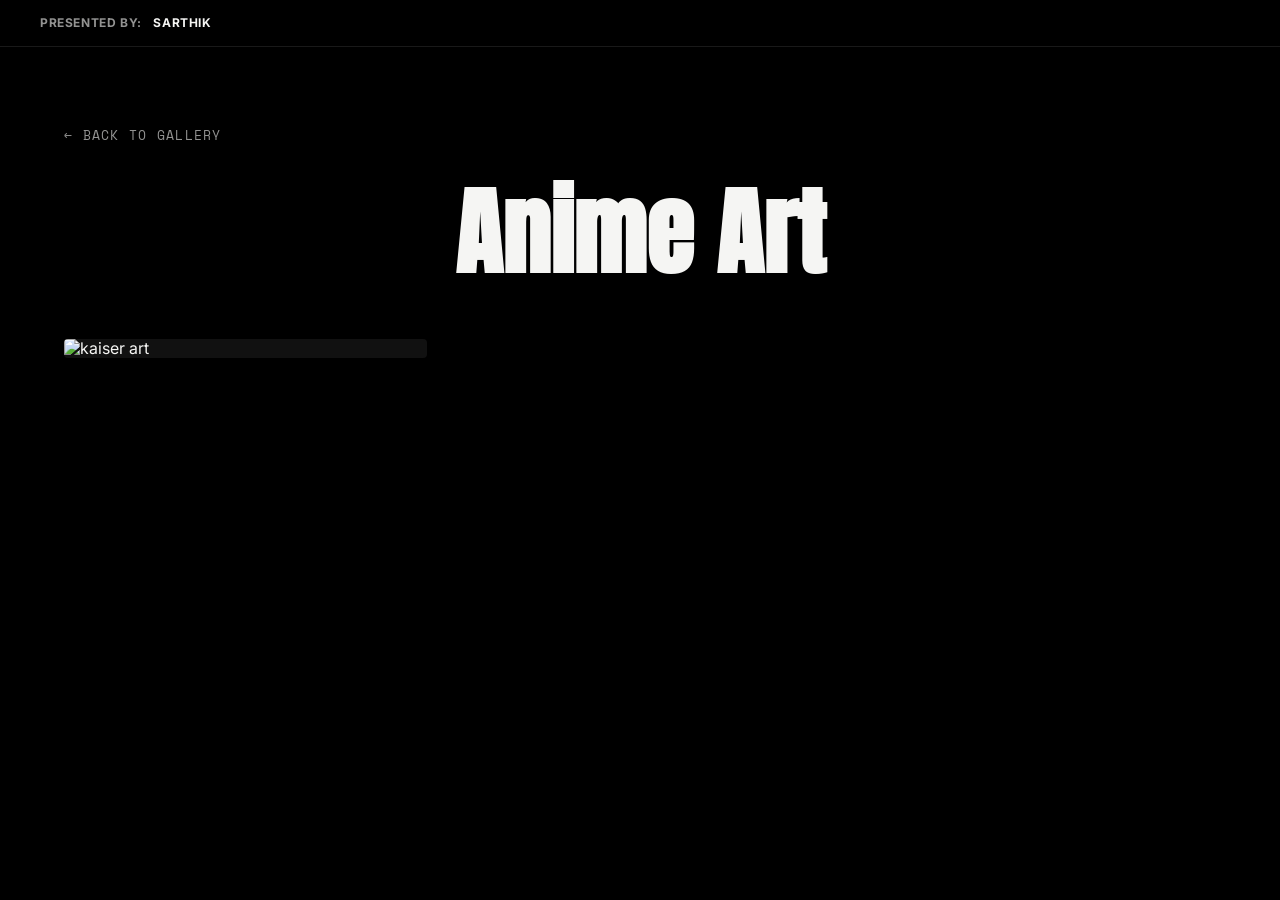
==== anime-gallery.html @ 5c02e8ca "new anime gallery and foot file in normal folder" ====
<!DOCTYPE html>
<html lang="en">

<head>
    <meta charset="UTF-8">
    <meta name="viewport" content="width=device-width, initial-scale=1.0">
    <title>ANIME Gallery | Sarthik</title>
    <link rel="stylesheet" href="style.css">
    <!-- Google Fonts -->
    <link rel="preconnect" href="https://fonts.googleapis.com">
    <link rel="preconnect" href="https://fonts.gstatic.com" crossorigin>
    <link href="https://fonts.googleapis.com/css2?family=Anton&family=Inter:wght@400;700&family=Space+Mono&display=swap"
        rel="stylesheet">
    <style>
        .food-gallery-container {
            padding: 8rem 4rem 4rem 4rem;
            max-width: 1400px;
            margin: 0 auto;
        }

        .gallery-title {
            font-family: var(--font-heading);
            font-size: clamp(3rem, 8vw, 6rem);
            margin-bottom: 3rem;
            text-align: center;
        }

        .masonry-grid {
            columns: 3;
            column-gap: 2rem;
        }

        .masonry-item {
            break-inside: avoid;
            margin-bottom: 2rem;
            position: relative;
            background-color: #111;
            overflow: hidden;
            border-radius: 4px;
        }

        .masonry-item img {
            width: 100%;
            display: block;
            transition: transform 0.5s ease, filter 0.5s ease;
        }

        .item-overlay {
            position: absolute;
            top: 0;
            left: 0;
            width: 100%;
            height: 100%;
            background: rgba(0, 0, 0, 0.7);
            display: flex;
            flex-direction: column;
            justify-content: center;
            align-items: center;
            opacity: 0;
            transition: opacity 0.3s ease;
            backdrop-filter: blur(5px);
        }

        .masonry-item:hover .item-overlay {
            opacity: 1;
        }

        .masonry-item:hover img {
            transform: scale(1.05);
            filter: blur(2px);
        }

        .item-title {
            font-family: var(--font-heading);
            font-size: 1.5rem;
            margin-bottom: 1.5rem;
            color: var(--text-color);
        }

        .download-btn {
            background-color: var(--text-color);
            color: #000;
            padding: 0.8rem 1.5rem;
            font-family: var(--font-secondary);
            font-weight: 700;
            text-transform: uppercase;
            font-size: 0.8rem;
            text-decoration: none;
            border-radius: 2px;
            transition: background-color 0.3s ease;
        }

        .download-btn:hover {
            background-color: #fff;
        }

        .back-link {
            display: block;
            margin-bottom: 2rem;
            color: rgba(245, 245, 243, 0.6);
            text-decoration: none;
            font-family: var(--font-mono);
            font-size: 0.8rem;
            text-transform: uppercase;
            letter-spacing: 0.1em;
        }

        .back-link:hover {
            color: var(--text-color);
        }

        @media (max-width: 1000px) {
            .masonry-grid {
                columns: 2;
            }
        }

        @media (max-width: 600px) {
            .masonry-grid {
                columns: 1;
            }

            .food-gallery-container {
                padding: 6rem 1.5rem 2rem 1.5rem;
            }
        }
    </style>
</head>

<body> <!-- Simple black background -->
    <header class="top-bar">
        <a href="index.html" class="logo-link">
            <div class="nav-items-desktop">
                <div class="nav-item"><span>PRESENTED BY:</span> Sarthik</div>
            </div>
        </a>
    </header>

    <main class="food-gallery-container">
        <a href="index.html#gallery" class="back-link">← Back to Gallery</a>

        <h1 class="gallery-title">Anime Art</h1>

        <div class="masonry-grid">
            <div class="masonry-item">
                <img src="FOOTBALL/art7-kaiser.png" alt="kaiser art">
                <div class="item-overlay">
                    <a href="FOOTBALL/art7-kaiser.png" download="art" class="download-btn">Download High-Res</a>
                </div>
            </div>

            
        </div>
    </main>

    <script>
        // Additional JavaScript for analytics or direct download handling if needed
        // For now, HTML5 'download' attribute handles the direct download requirement
    </script>
</body>

</html>
---- style.css ----
:root {
    --bg-color: #000000;
    --text-color: #F5F5F3;
    /* Off-white/Beige */
    --accent-color: #F5F5F3;
    --font-heading: 'Anton', sans-serif;
    --font-secondary: 'Inter', sans-serif;
    --font-mono: 'Space Mono', monospace;
}

html {
    scroll-behavior: smooth;
}

* {
    margin: 0;
    padding: 0;
    box-sizing: border-box;
}

body {
    background-color: var(--bg-color);
    color: var(--text-color);
    font-family: var(--font-secondary);
    line-height: 1.2;
    overflow-x: hidden;
}

body.no-scroll {
    overflow: hidden;
}

/* Section Wrapper */
.section-wrapper {
    height: 100vh;
    width: 100%;
    display: flex;
    flex-direction: column;
}

/* Top Bar */
.top-bar {
    position: fixed;
    top: 0;
    left: 0;
    width: 100%;
    display: flex;
    justify-content: space-between;
    align-items: center;
    padding: 1rem 2rem;
    font-size: 0.75rem;
    font-weight: 700;
    text-transform: uppercase;
    letter-spacing: 0.05em;
    background-color: rgba(0, 0, 0, 0.8);
    backdrop-filter: blur(10px);
    border-bottom: 1px solid rgba(245, 245, 243, 0.1);
    z-index: 1000;
}

.logo-link {
    text-decoration: none;
    color: inherit;
    width: 100%;
}

.nav-items-desktop {
    display: flex;
    justify-content: space-between;
    align-items: center;
    width: 100%;
    max-width: 1200px;
    margin: 0 auto;
}

.nav-link {
    color: inherit;
    text-decoration: underline;
    margin-left: 1rem;
}

.top-bar span {
    color: rgba(245, 245, 243, 0.6);
    margin-right: 0.5rem;
}

/* Mobile Menu Button */
.mobile-menu-btn {
    display: none;
    cursor: pointer;
    width: 30px;
    height: 20px;
    flex-direction: column;
    justify-content: space-between;
    z-index: 1001;
}

.mobile-menu-btn .bar {
    width: 100%;
    height: 2px;
    background-color: var(--text-color);
    transition: all 0.3s ease;
}

.mobile-menu-btn.active .bar:nth-child(1) {
    transform: translateY(9px) rotate(45deg);
}

.mobile-menu-btn.active .bar:nth-child(2) {
    transform: translateY(-9px) rotate(-45deg);
}

/* Mobile Menu Overlay */
.mobile-menu-overlay {
    position: fixed;
    top: 0;
    left: 0;
    width: 100%;
    height: 100%;
    background-color: rgba(0, 0, 0, 0.95);
    display: flex;
    justify-content: center;
    align-items: center;
    z-index: 999;
    opacity: 0;
    visibility: hidden;
    transition: all 0.4s ease;
}

.mobile-menu-overlay.active {
    opacity: 1;
    visibility: visible;
}

.menu-content {
    display: flex;
    flex-direction: column;
    gap: 2rem;
    text-align: center;
}

.mobile-nav-item {
    font-size: 1.2rem;
    font-weight: 700;
    text-transform: uppercase;
    letter-spacing: 0.1em;
    color: inherit;
    text-decoration: none;
}

.mobile-nav-item span {
    display: block;
    font-size: 0.7rem;
    color: rgba(245, 245, 243, 0.5);
    margin-bottom: 0.5rem;
}

/* Container */
.container {
    flex: 1;
    display: flex;
    flex-direction: column;
    padding: 5rem 2rem 1rem 2rem;
    max-width: 1600px;
    margin: 0 auto;
    width: 100%;
    height: 100vh;
    overflow: hidden;
}

/* Hero Section */
.hero-section {
    display: flex;
    justify-content: flex-start;
    align-items: center;
    position: relative;
    flex: 1.2;
    gap: 1.5rem;
}

.hero-title {
    font-family: var(--font-heading);
    font-size: clamp(5rem, 18vw, 15rem);
    line-height: 0.8;
    margin: 0;
    letter-spacing: -0.05em;
    font-weight: 400;
}

.hero-subtitle {
    writing-mode: vertical-rl;
    transform: rotate(180deg);
    font-family: var(--font-heading);
    font-size: clamp(0.8rem, 2.3vw, 2.3rem);
    display: flex;
    flex-direction: column;
    justify-content: space-between;
    height: clamp(3rem, 12vw, 10rem);
    margin: 0 1rem;
    color: var(--text-color);
    letter-spacing: -0.02em;
}

/* Polaroid */
.polaroid-wrapper {
    width: clamp(200px, 18vw, 300px);
    transform: rotate(3deg);
    margin-left: auto;
    z-index: 10;
}

.polaroid {
    background-color: #fff;
    padding: 0.6rem 0.6rem 2.2rem 0.6rem;
    box-shadow: 0 15px 40px rgba(0, 0, 0, 0.8);
}

.polaroid img {
    width: 100%;
    aspect-ratio: 1/1;
    object-fit: cover;
}

.polaroid-caption {
    font-family: 'Space Mono', monospace;
    color: #333;
    text-align: right;
    margin-top: 0.8rem;
    font-size: 0.8rem;
    font-weight: 700;
}

/* Landscape Section */
.landscape-section {
    position: relative;
    width: 100%;
    flex: 1;
    /* Stretch to fill remaining space */
    margin-top: 1rem;
    margin-bottom: 3rem;
    min-height: 0;
    /* Allow shrinking */
}

.landscape-image-wrapper {
    width: 100%;
    height: 100%;
    overflow: hidden;
    position: relative;
    background: #000;
}

.landscape-image {
    width: 100%;
    height: 100%;
    object-fit: cover;
    display: block;
    filter: brightness(0.9);
}

.page-number,
.page-number-about {
    position: absolute;
    bottom: 2rem;
    left: 50%;
    transform: translateX(-50%);
    font-family: var(--font-mono);
    font-size: 0.7rem;
    opacity: 0.6;
}

/* About Page Specific Section */
.about-page {
    background: linear-gradient(rgba(0, 0, 0, 0.7), rgba(0, 0, 0, 0.7)), url('assets/bgimg.JPG');
    background-size: cover;
    background-position: center;
    background-attachment: fixed;
    display: flex;
    justify-content: center;
    align-items: center;
}

.about-container {
    padding: 6rem 4rem 2rem 4rem;
    max-width: 1400px;
    margin: 0 auto;
    width: 100%;
    min-height: 100vh;
    display: flex;
    align-items: center;
    position: relative;
}

.about-grid {
    display: grid;
    grid-template-columns: 1fr 1.5fr;
    gap: 6rem;
    align-items: center;
    width: 100%;
}

.about-polaroid {
    width: 100%;
    max-width: 400px;
    transform: rotate(-2deg);
}

.about-polaroid img {
    object-position: top center;
    /* Prevent head cut off */
}

.polaroid-header {
    font-family: var(--font-heading);
    color: #333;
    font-size: 1.2rem;
    margin-bottom: 0.5rem;
    font-weight: 700;
}

.polaroid-info {
    margin-top: 1.5rem;
}

.profile-name {
    font-family: var(--font-heading);
    font-size: 2.5rem;
    color: #333;
    line-height: 0.9;
    margin-bottom: 0.5rem;
}

.social-handle {
    font-family: var(--font-mono);
    color: #666;
    font-size: 0.8rem;
}

.about-title {
    font-family: var(--font-heading);
    font-size: clamp(4rem, 10vw, 8rem);
    line-height: 0.8;
    margin-bottom: 2rem;
    letter-spacing: -0.02em;
}

.about-stats {
    display: flex;
    gap: 2rem;
    margin-bottom: 3rem;
}

.stat {
    font-size: 1rem;
    font-weight: 700;
}

.stat span {
    opacity: 0.5;
    margin-right: 0.5rem;
}

.about-text p {
    font-size: 1rem;
    line-height: 1.6;
    opacity: 0.8;
    margin-bottom: 1.5rem;
}

/* Mobile Responsive */
@media (max-width: 1024px) {
    .about-grid {
        grid-template-columns: 1fr;
        gap: 4rem;
        text-align: center;
    }

    .about-stats {
        justify-content: center;
    }
}

/* Gallery Section */
.gallery-section {
    background-color: var(--bg-color);
    padding: 6rem 2rem 2rem 2rem;
    min-height: 100vh;
    display: flex;
    justify-content: center;
    align-items: center;
}

.gallery-container {
    max-width: 1600px;
    width: 100%;
    margin: 0 auto;
    position: relative;
}

.gallery-header {
    display: flex;
    justify-content: space-between;
    align-items: flex-end;
    margin-bottom: 4rem;
}

.gallery-main-title {
    font-family: var(--font-heading);
    font-size: clamp(4rem, 12vw, 10rem);
    line-height: 0.8;
    letter-spacing: -0.02em;
}

.gallery-arrow {
    opacity: 0.6;
}

.category-grid {
    display: grid;
    grid-template-columns: repeat(4, 1fr);
    gap: 2rem;
}

.category-card {
    background-color: var(--accent-color);
    padding: 1rem;
    padding-bottom: 2rem;
    text-decoration: none;
    color: #333;
    display: flex;
    flex-direction: column;
    gap: 1rem;
    transition: transform 0.3s ease;
}

.category-card:hover {
    transform: translateY(-5px);
}

.category-grid .category-card:nth-child(1),
.category-grid .category-card:nth-child(2) {
    grid-column: span 1;
}

.category-grid .category-card:nth-child(3),
.category-grid .category-card:nth-child(4),
.category-grid .category-card:nth-child(5),
.category-grid .category-card:nth-child(6) {
    grid-column: span 1;
}

/* Specific layout grouping from reference */
.category-grid {
    grid-template-areas:
        "title title card1 card2"
        "card3 card4 card5 card6";
}

/* Adjusting to match the reference look */
.gallery-header {
    grid-area: title;
    margin-bottom: 2rem;
}

.category-grid {
    display: grid;
    grid-template-columns: repeat(4, 1fr);
    grid-template-rows: auto auto;
    gap: 2.5rem;
}

.category-card {
    background-color: #F0EEE9;
    padding: 1.2rem;
    padding-bottom: 3rem;
}

.card-header {
    display: flex;
    justify-content: space-between;
    align-items: center;
    margin-bottom: 0.8rem;
}

.category-name {
    font-family: var(--font-heading);
    font-size: 1.4rem;
}

.category-number {
    font-family: var(--font-heading);
    font-size: 1.2rem;
    opacity: 0.8;
}

.card-image {
    width: 100%;
    aspect-ratio: 4/3;
    overflow: hidden;
}

.card-image img {
    width: 100%;
    height: 100%;
    object-fit: cover;
}

.page-number-gallery {
    position: absolute;
    bottom: -4rem;
    left: 50%;
    transform: translateX(-50%);
    font-family: var(--font-mono);
    font-size: 0.7rem;
    opacity: 0.6;
}

/* Responsive adjustments */
@media (max-width: 1200px) {
    .category-grid {
        grid-template-columns: repeat(2, 1fr);
    }
}

@media (max-width: 768px) {
    .category-grid {
        grid-template-columns: 1fr;
    }

    .gallery-main-title {
        font-size: 4rem;
    }


    .nav-items-desktop {
        display: none;
    }

    .mobile-menu-btn {
        display: flex;
        margin-left: auto;
    }

    .container,
    .about-container {
        padding-top: 5rem;
        height: auto;
        min-height: 100vh;
    }

    .hero-section {
        flex-direction: column;
        align-items: center;
        text-align: center;
        gap: 2rem;
        margin-top: 2rem;
        flex: none;
    }

    .hero-subtitle {
        writing-mode: horizontal-tb;
        transform: rotate(0);
        height: auto;
        margin: 1rem 0;
        flex-direction: row;
        gap: 1.5rem;
    }

    .polaroid-wrapper {
        width: 80%;
        max-width: 280px;
        margin-left: 0;
        transform: rotate(0);
    }

    .section-wrapper {
        height: auto;
        min-height: 100vh;
    }

    .about-page {
        background-attachment: scroll;
    }

    .container,
    .about-container {
        overflow: visible;
    }

    .landscape-section {
        flex: none;
        height: 40vh;
        margin-bottom: 4rem;
    }

}
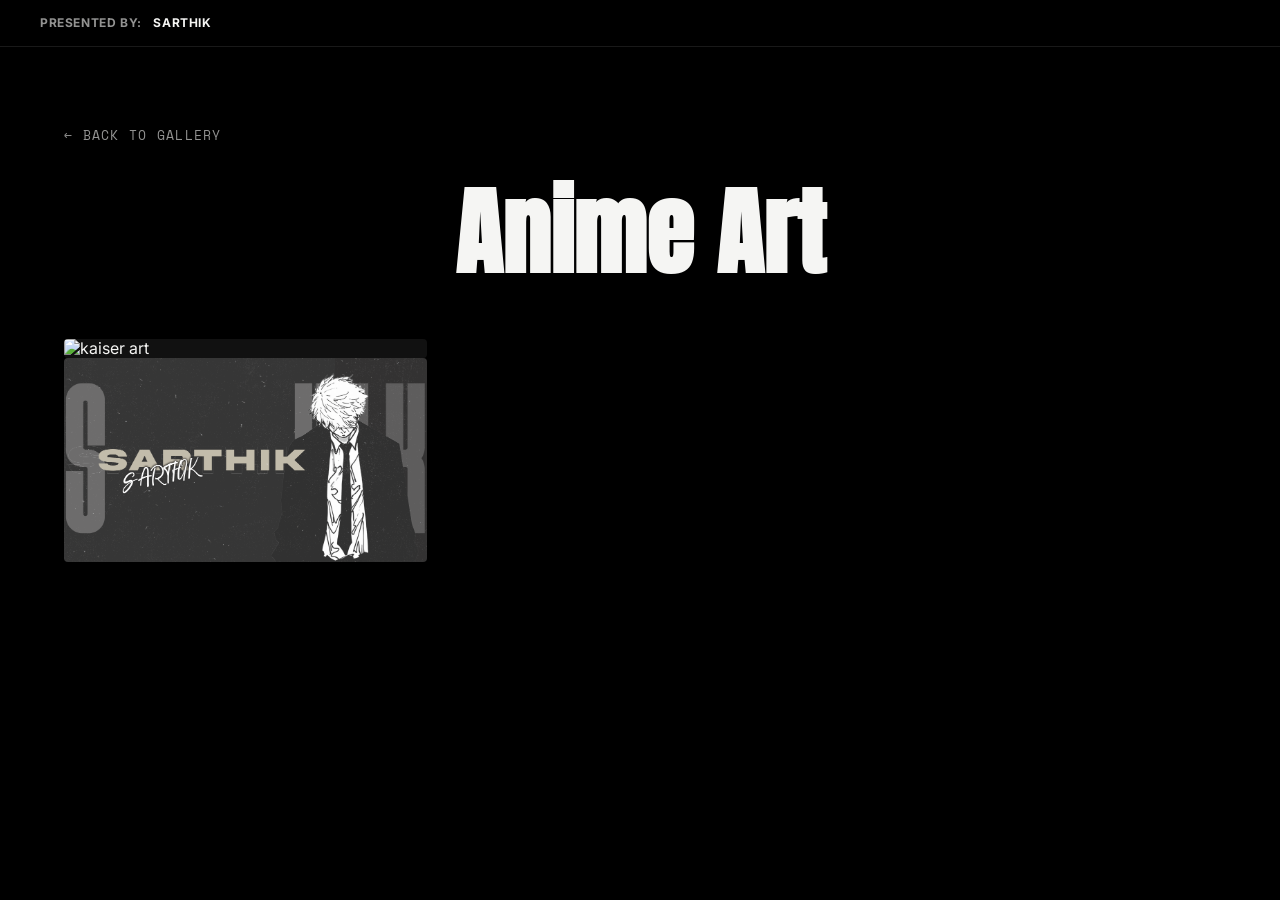
==== commit cfcae1f0: "updated gallery images" ====
--- a/anime-gallery.html
+++ b/anime-gallery.html
@@ -151,6 +151,16 @@
 
             
         </div>
+        <div class="masonry-grid">
+            <div class="masonry-item">
+                <img src="assets/bg.png" alt="kaiser art">
+                <div class="item-overlay">
+                    <a href="assets/bg.png" download="art" class="download-btn">Download High-Res</a>
+                </div>
+            </div>
+
+            
+        </div>
     </main>
 
     <script>
